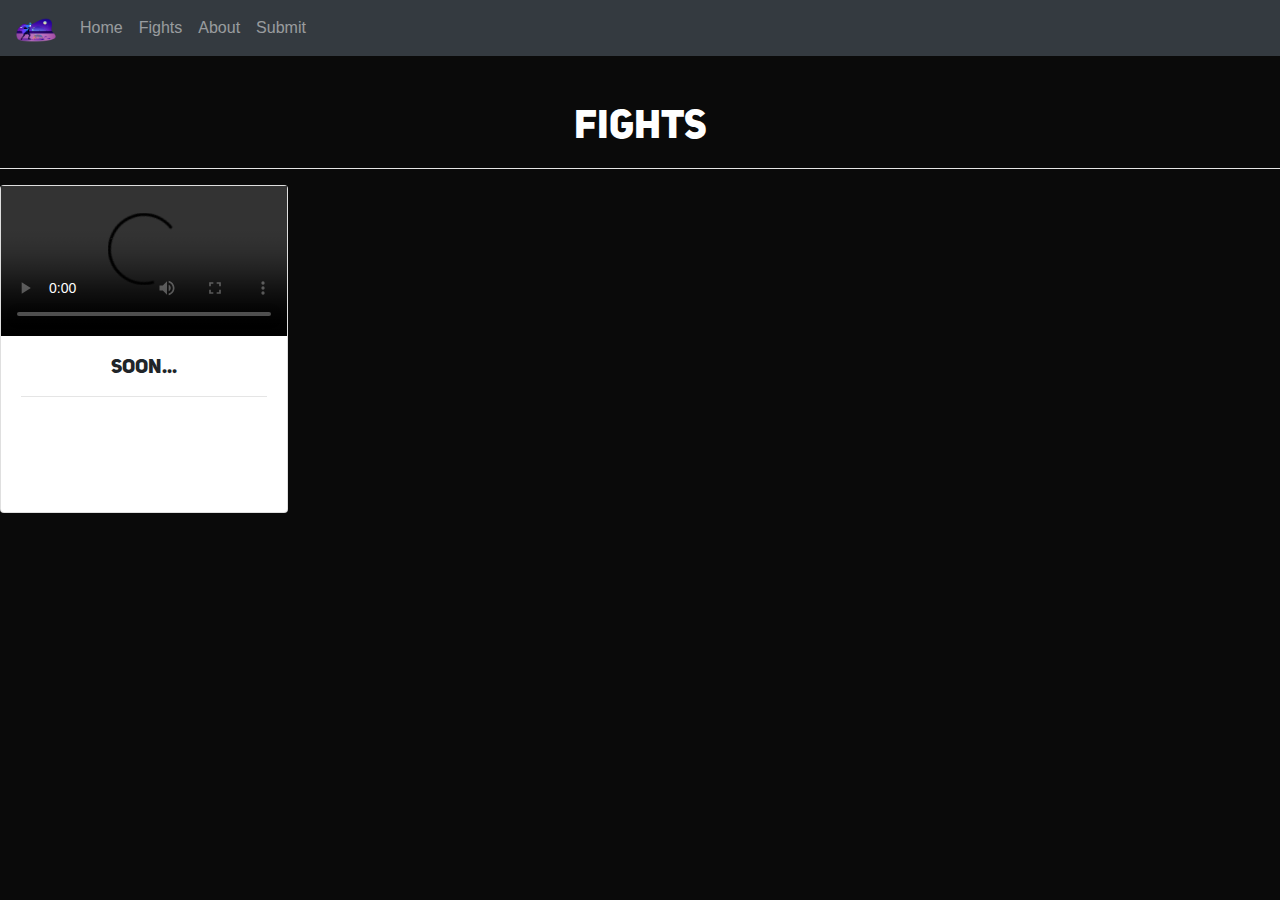
==== fights.html @ 8372691f "Add files via upload" ====
<html lang="en-US" id="DHS">

    <head>
        <title>Davison Highschool Fight's</title>
        <meta content="Davison Highschool Fights" property="og:title" />
        <meta content="All of Davison Highschools fights at your finger tips" property="og:description" />
        <meta content="https://github.com/BlindsHydra/dhsfights/blob/main/assets/icons/logo.png?raw=true" property="og:image" />
        <meta content="#6c0017" data-react-helmet="true" name="theme-color" />
        <link rel="icon" href="assets/icons/lost.png">
        <link rel="stylesheet" href="assets/style/style.css">
        <link rel="stylesheet" href="https://maxcdn.bootstrapcdn.com/bootstrap/4.5.2/css/bootstrap.min.css">
        <script src="https://ajax.googleapis.com/ajax/libs/jquery/3.5.1/jquery.min.js"></script>
        <script src="https://cdnjs.cloudflare.com/ajax/libs/popper.js/1.16.0/umd/popper.min.js"></script>
        <script src="https://maxcdn.bootstrapcdn.com/bootstrap/4.5.2/js/bootstrap.min.js"></script>
        
        <!-- Required Meta Tags -->
        <meta charset="UTF-8">
        <meta name="description" content="Davison Highschool Fights">
        <meta name="keywords" content="fight, highschool, school, arguement, funny, meme, suspension, expelled, public school">
        <meta name="author" content="Dior">
        <meta name="viewport" content="width=device-width, initial-scale=1.0">
        
    </head>
    
    
    
    
    <body>
        <nav class="navbar navbar-expand-sm bg-dark navbar-dark">
  <!-- Brand/logo -->
  <a class="navbar-brand" href="#">
    <img src="assets/icons/lost.png" alt="logo" style="width:40px;">
  </a>
  
  <!-- Links -->
  <ul class="navbar-nav">
    <li class="nav-item">
      <a class="nav-link" href="/">Home</a>
    </li>
    <li class="nav-item">
      <a class="nav-link" href="">Fights</a>
    </li>
    <li class="nav-item">
      <a class="nav-link" href="error404.html">About</a>
    </li>
    <li class="nav-item">
      <a class="nav-link" href="forbidden.html">Submit</a>
    </li>
  </ul>
</nav>
        
        
        
<style>
    body {
        background-color: rgb(10,10,10)
}
    hr {
        background-color: white
    }
    p {
        color: black;
        margin-top: 200
    }
    card {
        margin-top: 50px;
    }
    video {
        max-width: 100%;
}
        </style>
        <br><br><h1>Fights</h1>
        <hr>
        
        <div class="card" style="width: 18rem;">
            <video src="mp4" controls></video>
        <div class="card-body" style="height: 11rem;">
            <h5 class="card-title">Soon...</h5><hr>
            </div>
        </div>
        
    </body>
    
</html>
---- assets/style/style.css ----
* {
    
}

@font-face { font-family: Uni Sans Heavy; src: url('Uni Sans Heavy.otf'); } 
h1 {
    font-family: Uni Sans Heavy;
    color: white;
    display: flex;
    justify-content: center;
    align-items: center;
}

@font-face { font-family: Uni Sans Heavy Italic; src: url('Uni Sans Heavy Italic.otf'); }
p {
    font-family: Uni Sans Heavy Italic;
    color: white;
    display: flex;
    justify-content: center;
    align-items: center;
}

h5 {
    font-family: Uni Sans Heavy;
    display: flex;
    justify-content: center;
    align-items: center;
}
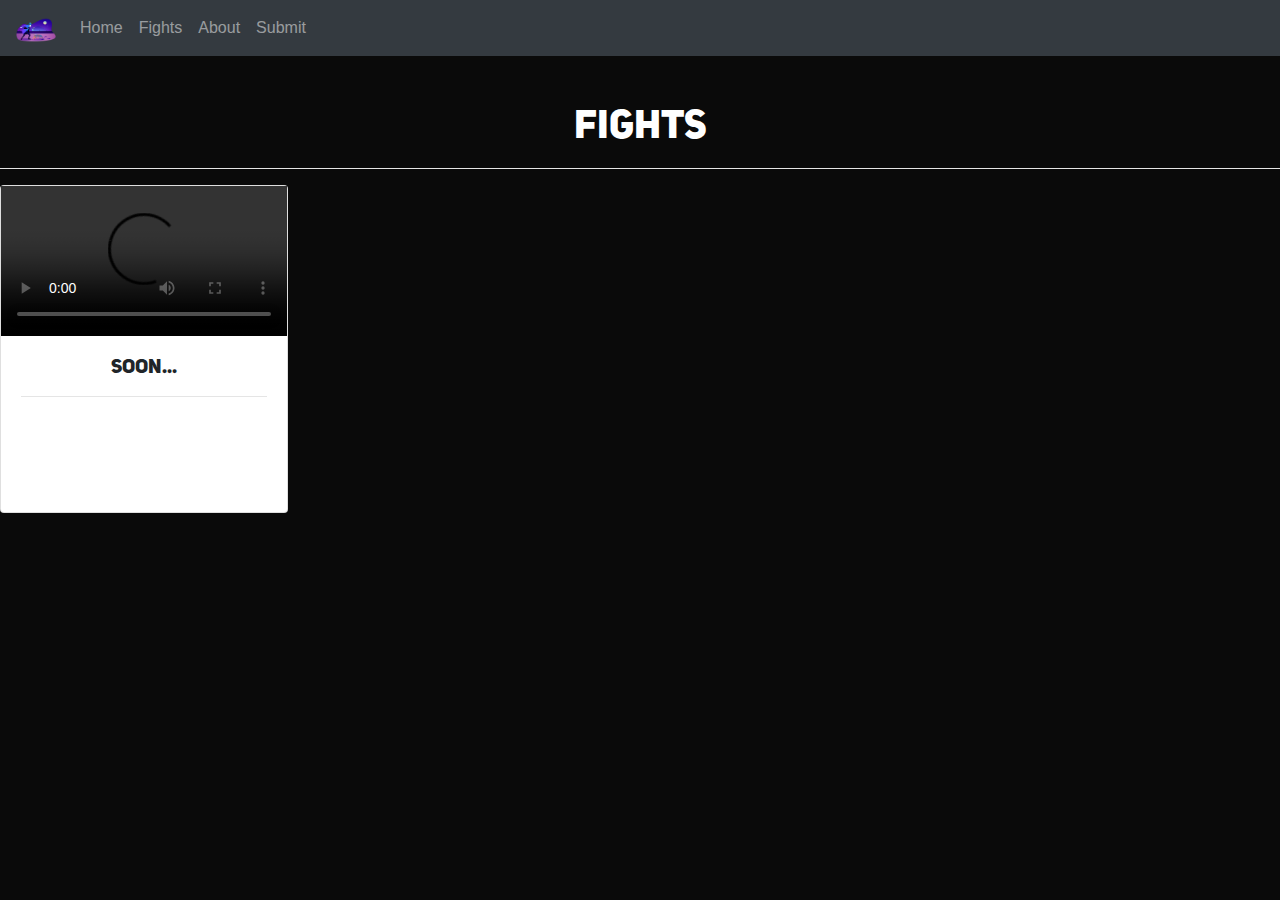
==== commit b098190b: "Add files via upload" ====
--- a/fights.html
+++ b/fights.html
@@ -35,7 +35,7 @@
   <!-- Links -->
   <ul class="navbar-nav">
     <li class="nav-item">
-      <a class="nav-link" href="/">Home</a>
+      <a class="nav-link" href="index.html">Home</a>
     </li>
     <li class="nav-item">
       <a class="nav-link" href="">Fights</a>
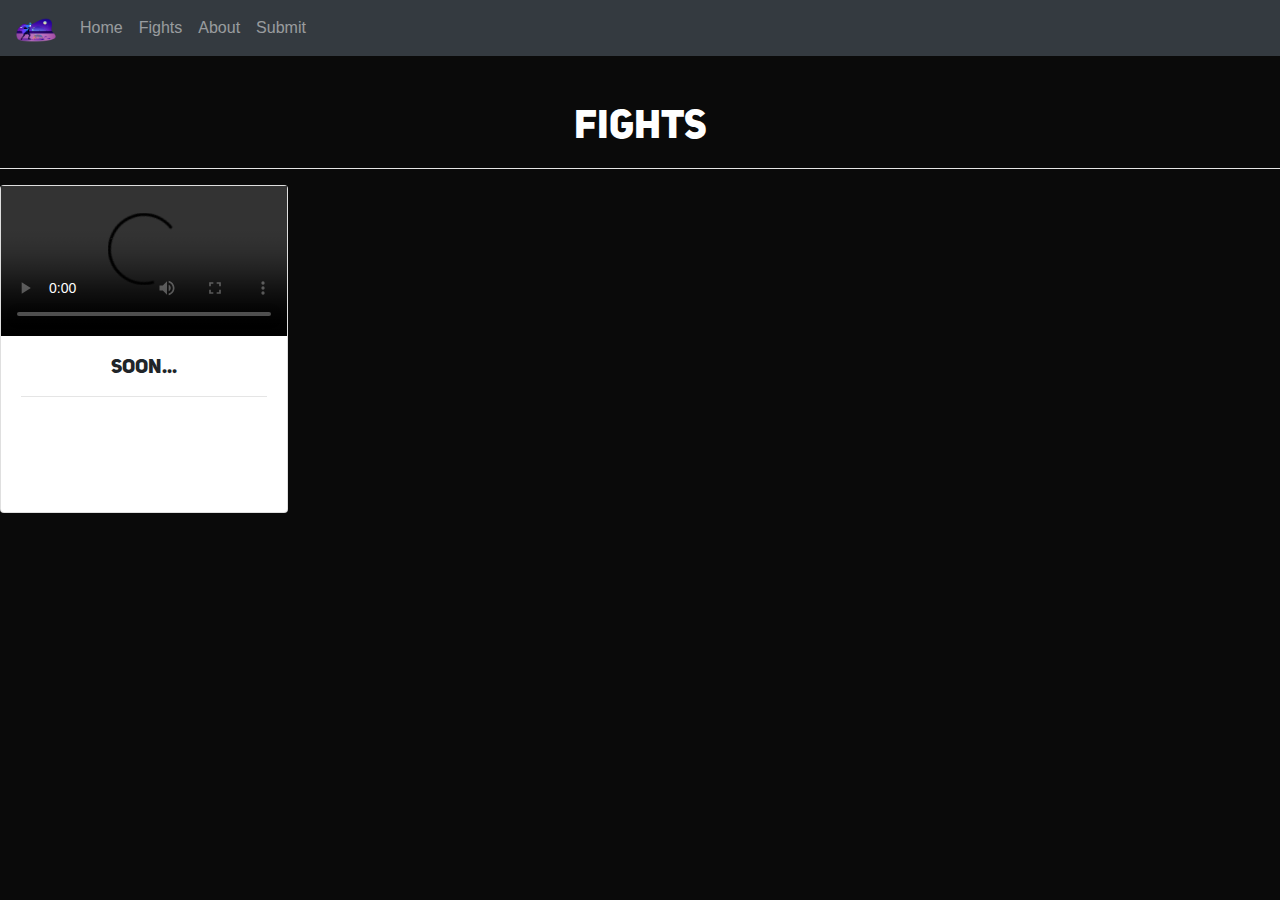
==== commit 14de9029: "Add files via upload" ====
--- a/fights.html
+++ b/fights.html
@@ -35,7 +35,7 @@
   <!-- Links -->
   <ul class="navbar-nav">
     <li class="nav-item">
-      <a class="nav-link" href="index.html">Home</a>
+      <a class="nav-link" href="https://blindshydra.github.io/fight/index.html">Home</a>
     </li>
     <li class="nav-item">
       <a class="nav-link" href="">Fights</a>
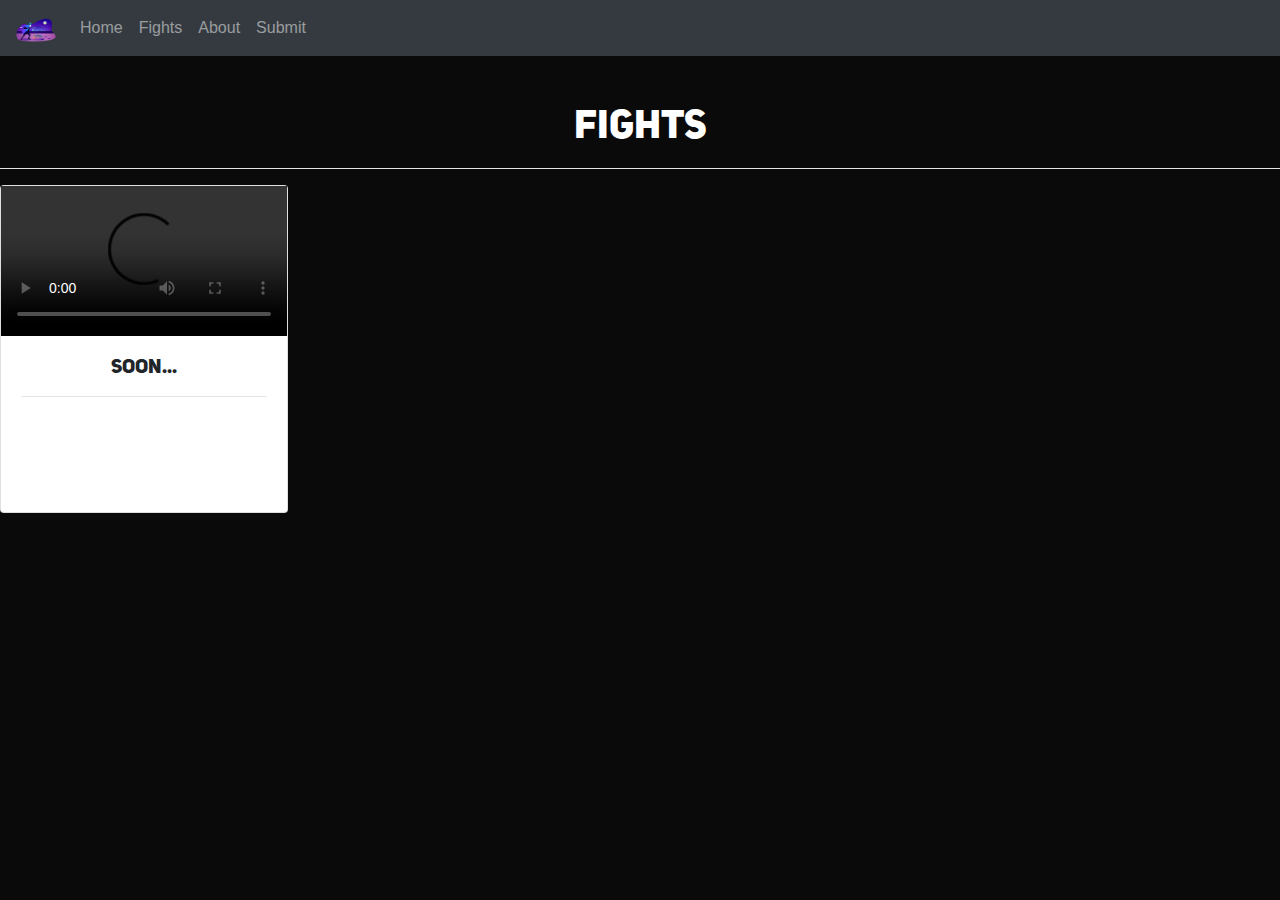
==== commit 885da8f3: "Add files via upload" ====
--- a/fights.html
+++ b/fights.html
@@ -41,7 +41,7 @@
       <a class="nav-link" href="">Fights</a>
     </li>
     <li class="nav-item">
-      <a class="nav-link" href="error404.html">About</a>
+      <a class="nav-link" href="about.html">About</a>
     </li>
     <li class="nav-item">
       <a class="nav-link" href="forbidden.html">Submit</a>
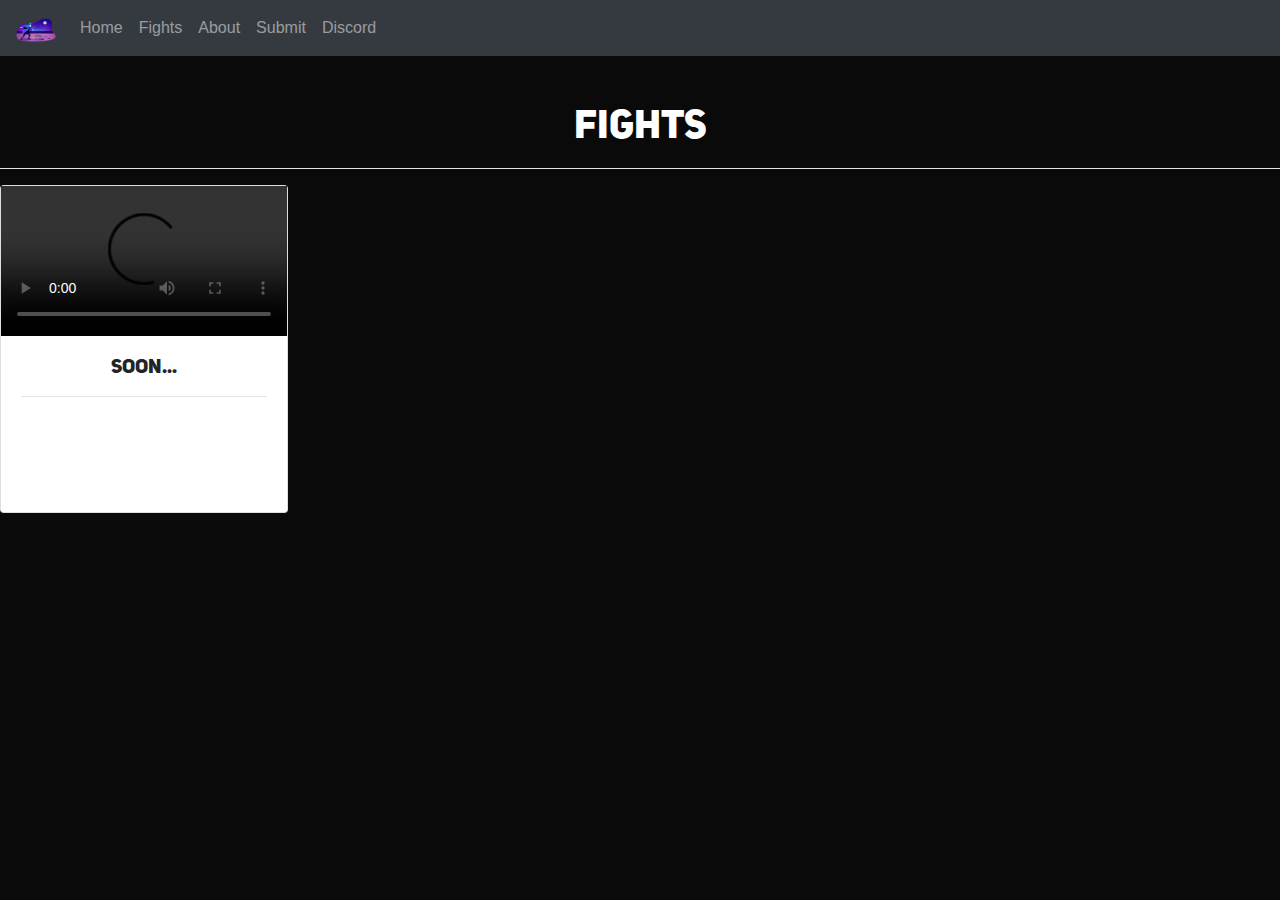
==== commit 0a728c46: "Add files via upload" ====
--- a/fights.html
+++ b/fights.html
@@ -17,7 +17,7 @@
         <meta charset="UTF-8">
         <meta name="description" content="Davison Highschool Fights">
         <meta name="keywords" content="fight, highschool, school, arguement, funny, meme, suspension, expelled, public school">
-        <meta name="author" content="Dior">
+        <meta name="author" content="Dior#9809">
         <meta name="viewport" content="width=device-width, initial-scale=1.0">
         
     </head>
@@ -45,6 +45,9 @@
     </li>
     <li class="nav-item">
       <a class="nav-link" href="forbidden.html">Submit</a>
+    </li>
+    <li class="nav-item">
+      <a class="nav-link" href="https://discord.gg/m4EccXEJzu">Discord</a>
     </li>
   </ul>
 </nav>
